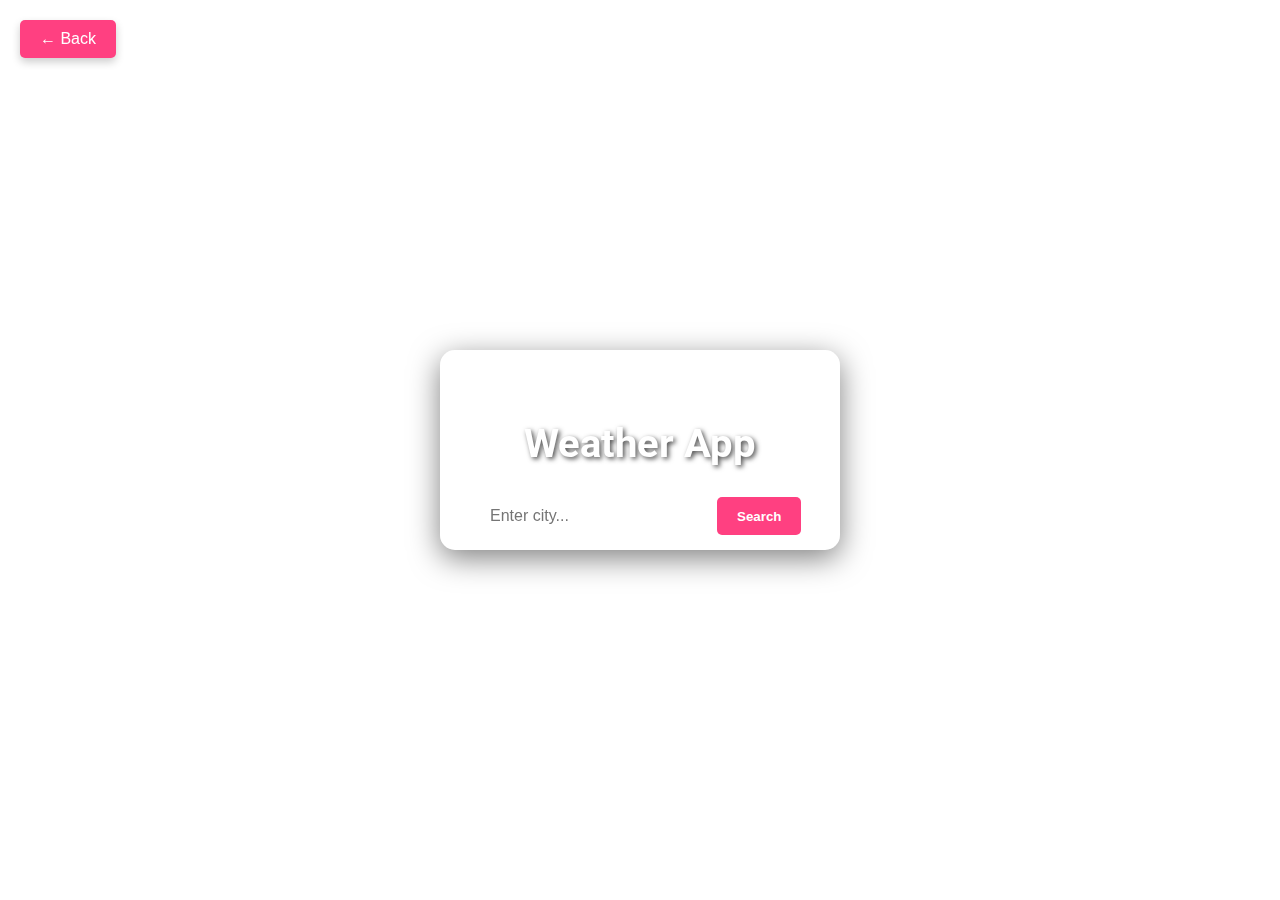
==== weather.html @ 350bd25b "Add files via upload" ====
<!DOCTYPE html>
<html lang="en">
    <head>
        <meta charset="UTF-8" />
        <meta name="viewport" content="width=device-width, initial-scale=1.0" />
        <title>Weather App</title>
        <link rel="stylesheet" href="weather.css" />
        <link href="https://fonts.googleapis.com/css2?family=Roboto:wght@400;700&display=swap" rel="stylesheet" />
        <script src="weather.js" defer></script>
    </head>
    <body>
        <button id="back-button"><a href="index.html">← Back</a></button>

        <div class="container">
            <h1>Weather App</h1>
            <div class="search-box">
                <input id="Cityinput" type="text" placeholder="Enter city..." />
                <button id="search-btn">Search</button>
            </div>

            <div id="weather-info" style="display: none;">
                <div class="weather-card">
                    <h2 id="city-name"></h2>
                    <img id="weather-icon" alt="Weather Icon" />
                    <p id="temperature"></p>
                    <p id="descriptions"></p>
                
                    <div class="card">
                        <h3>Rainfall</h3>
                        <p id="rainfall">--</p>
                    </div>
                
                    <div class="card">
                        <h3>Humidity</h3>
                        <p id="humidity">--</p>
                    </div>
                
                    <div class="card">
                        <h3>Drought Risk</h3>
                        <p id="drought-risk">--</p>
                    </div>
                    
                </div>
                
            </div>
            <div id="error-message"></div>
            
            
        </div>
    </body>
</html>
---- weather.css ----
* {
    padding: 0;
    margin: 0;
    box-sizing: border-box;
}

html, body {
    height: 100%;
    width: 100%;
    font-family: 'Roboto', sans-serif;
}

body {
    background-image: url('https://images.unsplash.com/photo-1561553873-e8491a564fd0?q=80&w=1894&auto=format&fit=crop');
    background-size: cover;
    background-position: center;
    display: flex;
    align-items: center;
    justify-content: center;
}
#back-button {
    position: fixed;
    top: 20px;
    left: 20px;
    background-color: #ff4081;
    color: white;
    border: none;
    padding: 10px 20px;
    border-radius: 5px;
    font-size: 16px;
    cursor: pointer;
    box-shadow: 0px 4px 8px rgba(0,0,0,0.2);
    transition: background 0.3s ease;
}
#back-button a{
    text-decoration: none;
    color: white;
}
#back-button:hover {
    background-color: #ff3366;
}
#error-message{
    display: none;
}

.container {
    width: 400px;
    background-color: rgba(255, 255, 255, 0.2);
    padding: 40px;
    border-radius: 15px;
    box-shadow: 0px 8px 30px rgba(0, 0, 0, 0.5);
    backdrop-filter: blur(10px);
    text-align: center;
    padding-bottom: 15px;
}
.container h1 {
    font-size: 2.5rem;
    /* margin-bottom: 20px; */
    margin: 10px;
    /* padding-top: 20px; */
    padding: 20px;
    color: white;
    text-shadow: 2px 2px 5px rgba(0, 0, 0, 0.7);
}

.search-box {
    display: flex;
    gap: 10px;
}

.search-box input {
    padding: 10px;
    border-radius: 5px;
    border: none;
    flex-grow: 1;
    font-size: 16px;
}

.search-box button {
    padding: 10px 20px;
    font-weight: 600;
    background: #ff4081;
    border: none;
    border-radius: 5px;
    color: white;
    cursor: pointer;
    transition: background 0.3s ease;
}

.search-box button:hover {
    background-color: #ff3366;
}

#weather-info {
    margin-top: 20px;
    padding: 20px;
    background-color: rgba(0, 0, 0, 0.5);
    color: white;
    border-radius: 10px;
}

.weather-card {
    display: flex;
    flex-direction: column;
    gap: 10px;
    margin: 10px;
}

#weather-icon {
    width: 100px;
    height: 100px;
    object-fit: contain; 
    display: block;
    margin: 0 auto; 
}

#temperature {
    font-size: 24px;
    font-weight: bold;
}

.card {
    background-color: rgba(255, 255, 255, 0.1);
    padding: 3px;
    border-radius: 10px;
    box-shadow: 0px 4px 15px rgba(0, 0, 0, 0.3);
    margin-bottom: 10px;
    text-align: center;
    color: white;
}

.card h3 {
    font-size: 1.2rem;
    margin-bottom: 5px;
    color: #ff4081;
}

.card p {
    font-size: 1rem;
    font-weight: 500;
}


#error-message {
    color: #ff3366;
    font-weight: 600;
    margin-top: 10px;
}
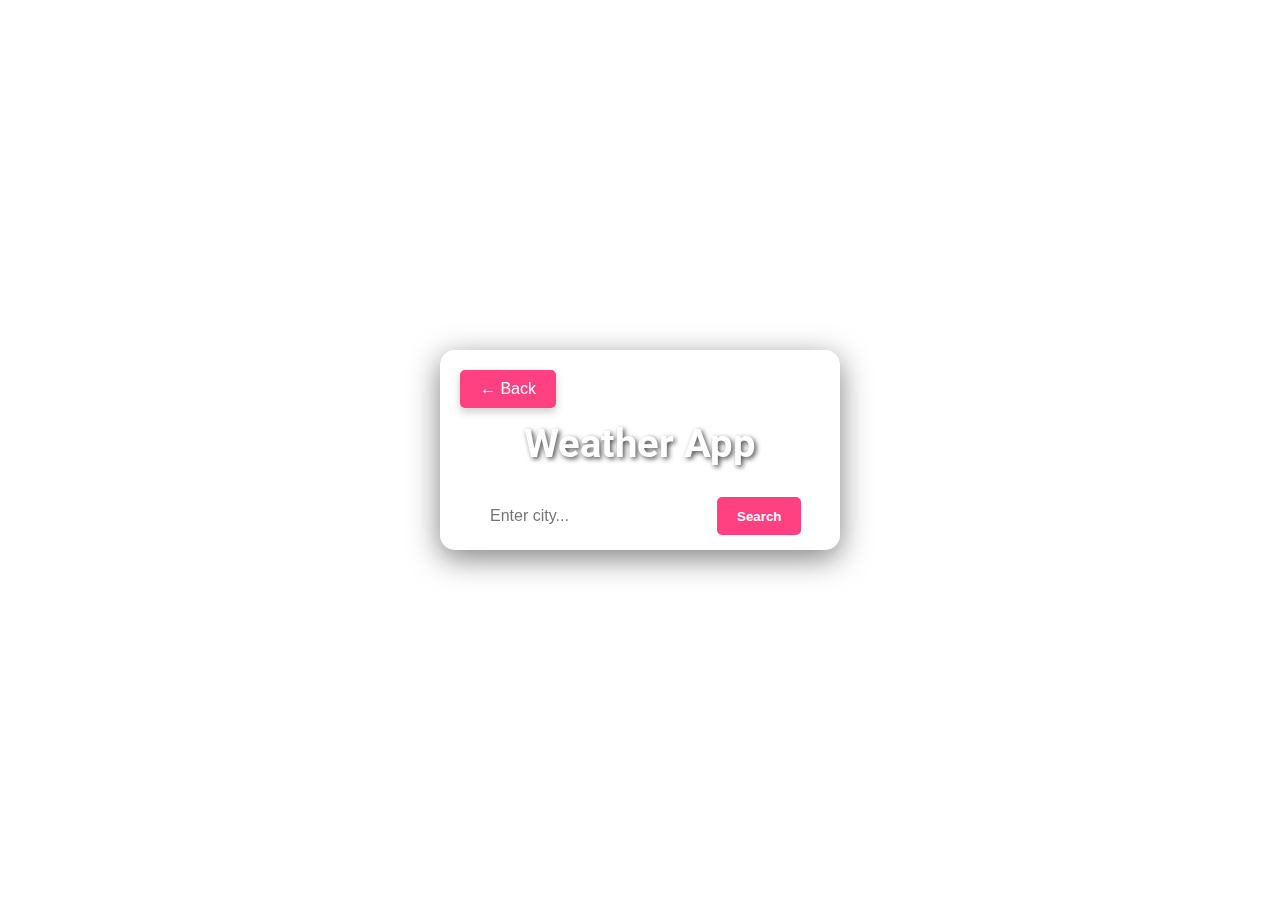
==== commit 0b4abcef: "Update weather.html" ====
--- a/weather.html
+++ b/weather.html
@@ -9,9 +9,9 @@
         <script src="weather.js" defer></script>
     </head>
     <body>
-        <button id="back-button"><a href="index.html">← Back</a></button>
 
         <div class="container">
+            <button id="back-button"><a href="index.html">← Back</a></button>
             <h1>Weather App</h1>
             <div class="search-box">
                 <input id="Cityinput" type="text" placeholder="Enter city..." />
